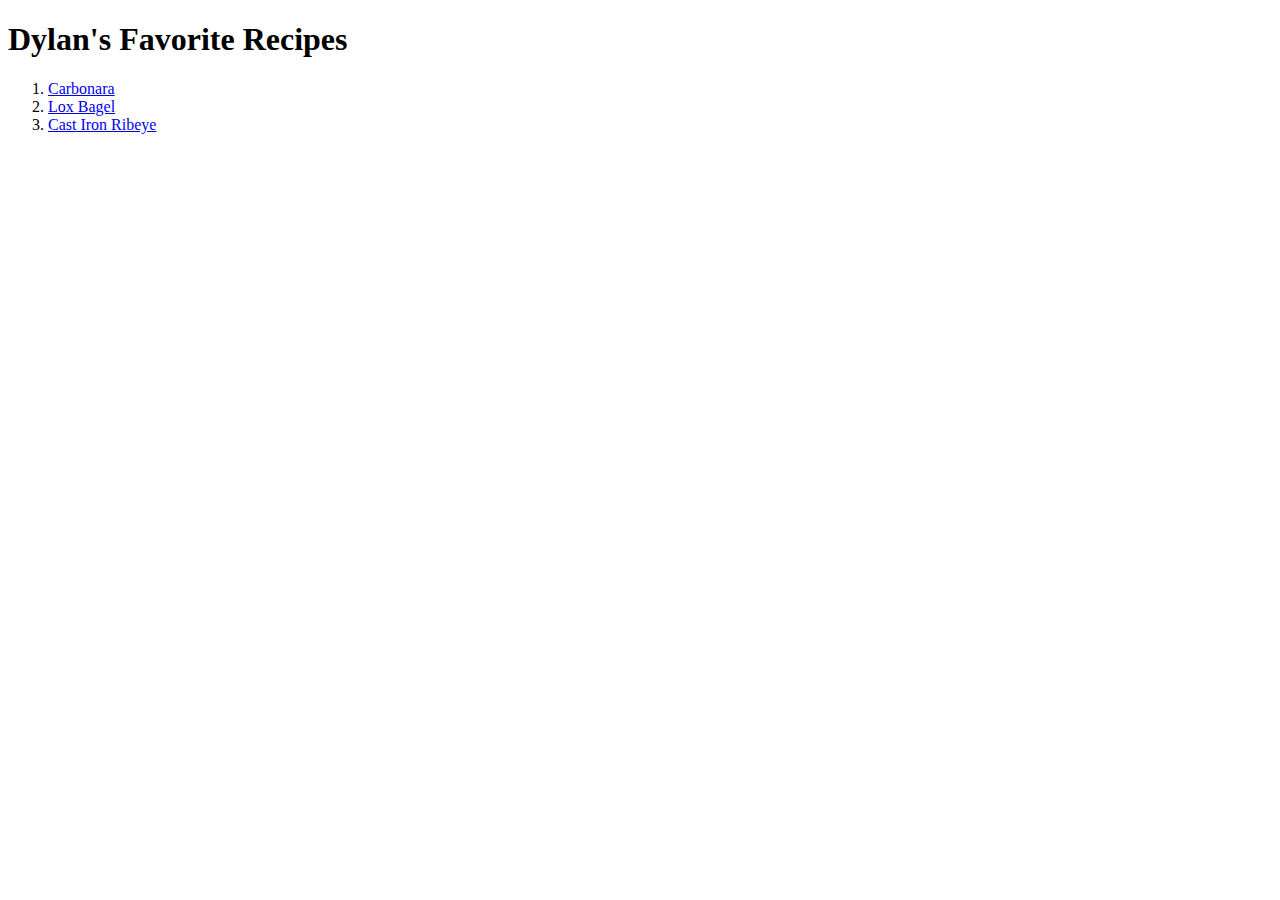
==== index.html @ fb01ccf1 "initial website layout" ====
<!DOCTYPE html>
<html lang="en">
<head>
    <meta charset="UTF-8">
    <meta http-equiv="X-UA-Compatible" content="IE=edge">
    <meta name="viewport" content="width=device-width, initial-scale=1.0">
    <title>Document</title>
</head>
<body>
    <h1>Dylan's Favorite Recipes</h1>
   
   <ol>

  <li> <a href="recipes/carbonara.html">Carbonara</a></li> 
   <li> <a href="recipes/loxbagel.html">Lox Bagel</a></li>
   <li> <a href="recipes/ribeye.html">Cast Iron Ribeye</a></li>
</ol>
</body>
</html>
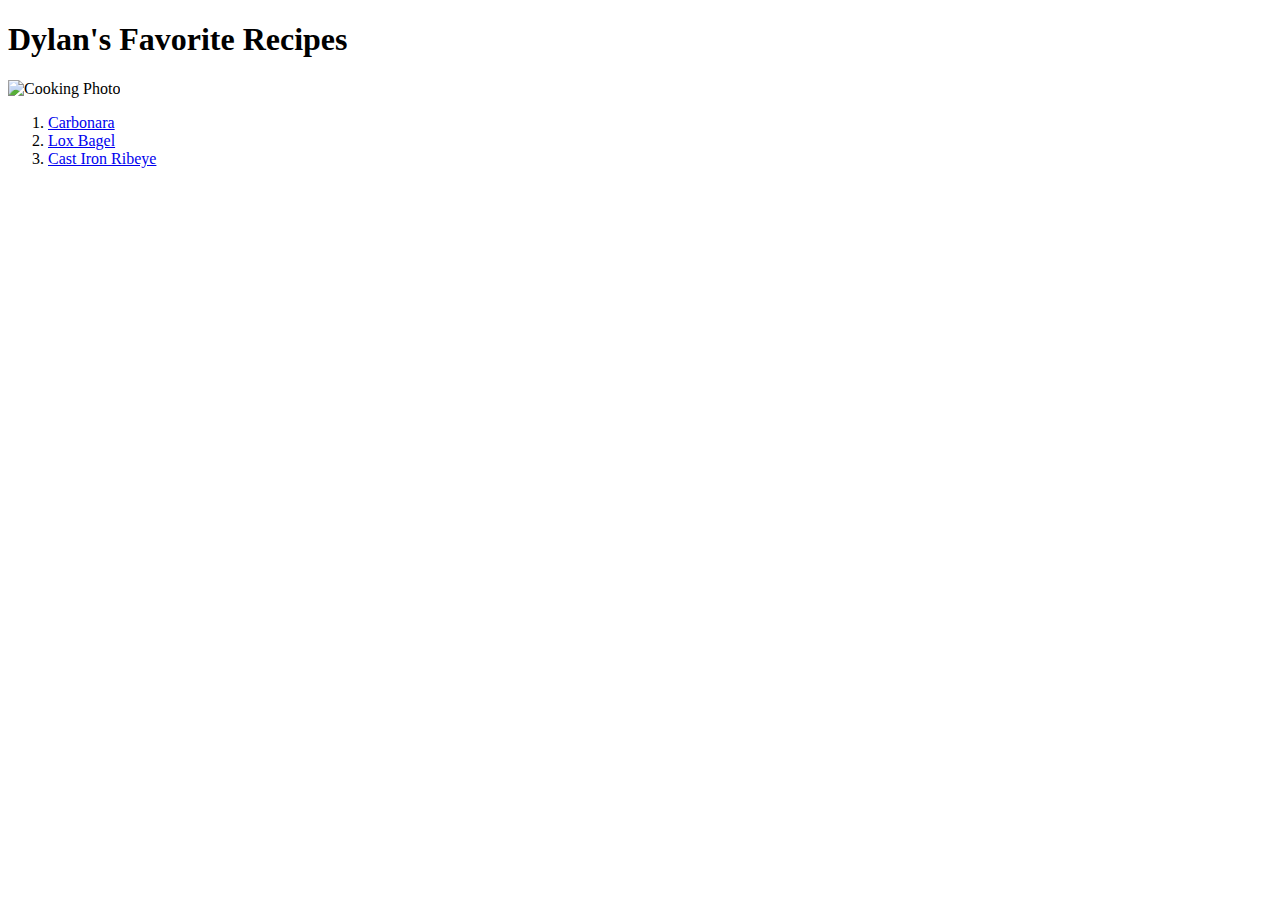
==== commit 3a692bcd: "changed main page photo" ====
--- a/index.html
+++ b/index.html
@@ -8,7 +8,9 @@
 </head>
 <body>
     <h1>Dylan's Favorite Recipes</h1>
+   <img src="https://i.ibb.co/6wd9pN4/image-6487327.jpg" alt="Cooking Photo">
    
+  
    <ol>
 
   <li> <a href="recipes/carbonara.html">Carbonara</a></li> 
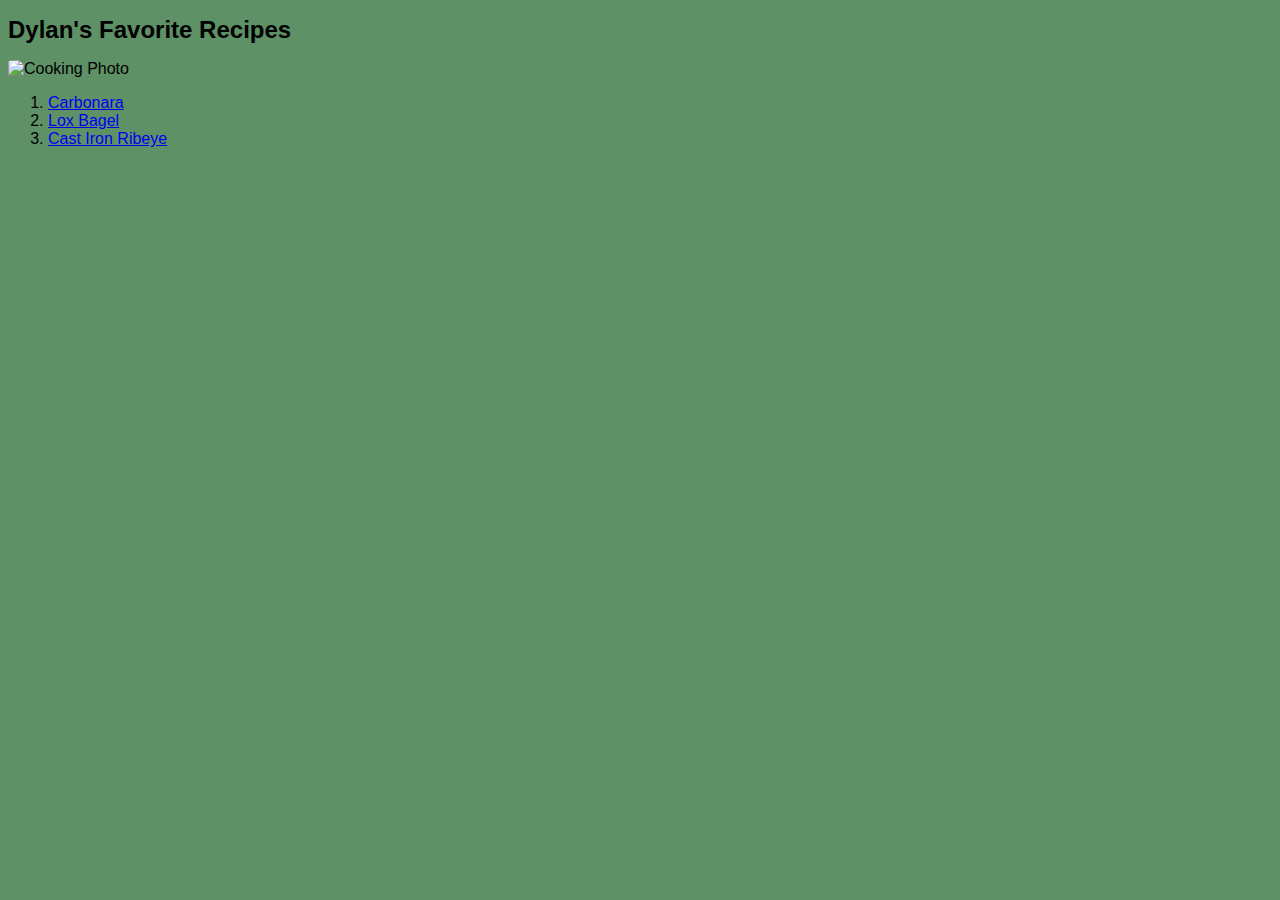
==== commit 8bf5c244: "added some basic styling" ====
--- a/index.html
+++ b/index.html
@@ -1,6 +1,7 @@
 <!DOCTYPE html>
 <html lang="en">
 <head>
+    <link rel="stylesheet" href="./style.css">
     <meta charset="UTF-8">
     <meta http-equiv="X-UA-Compatible" content="IE=edge">
     <meta name="viewport" content="width=device-width, initial-scale=1.0">
@@ -8,7 +9,7 @@
 </head>
 <body>
     <h1>Dylan's Favorite Recipes</h1>
-   <img src="https://i.ibb.co/6wd9pN4/image-6487327.jpg" alt="Cooking Photo">
+   <img class="main-img" src="https://i.ibb.co/6wd9pN4/image-6487327.jpg" alt="Cooking Photo">
    
   
    <ol>
--- a/style.css
+++ b/style.css
@@ -0,0 +1,16 @@
+* {background-color: rgb(94, 145, 101);}
+
+h1{
+    font-size: 24px;
+
+}
+
+img {
+    width: 300px;
+    height: auto;
+    border-radius: 10%;
+}
+
+*{
+    font-family: Arial, Helvetica, sans-serif;
+}
